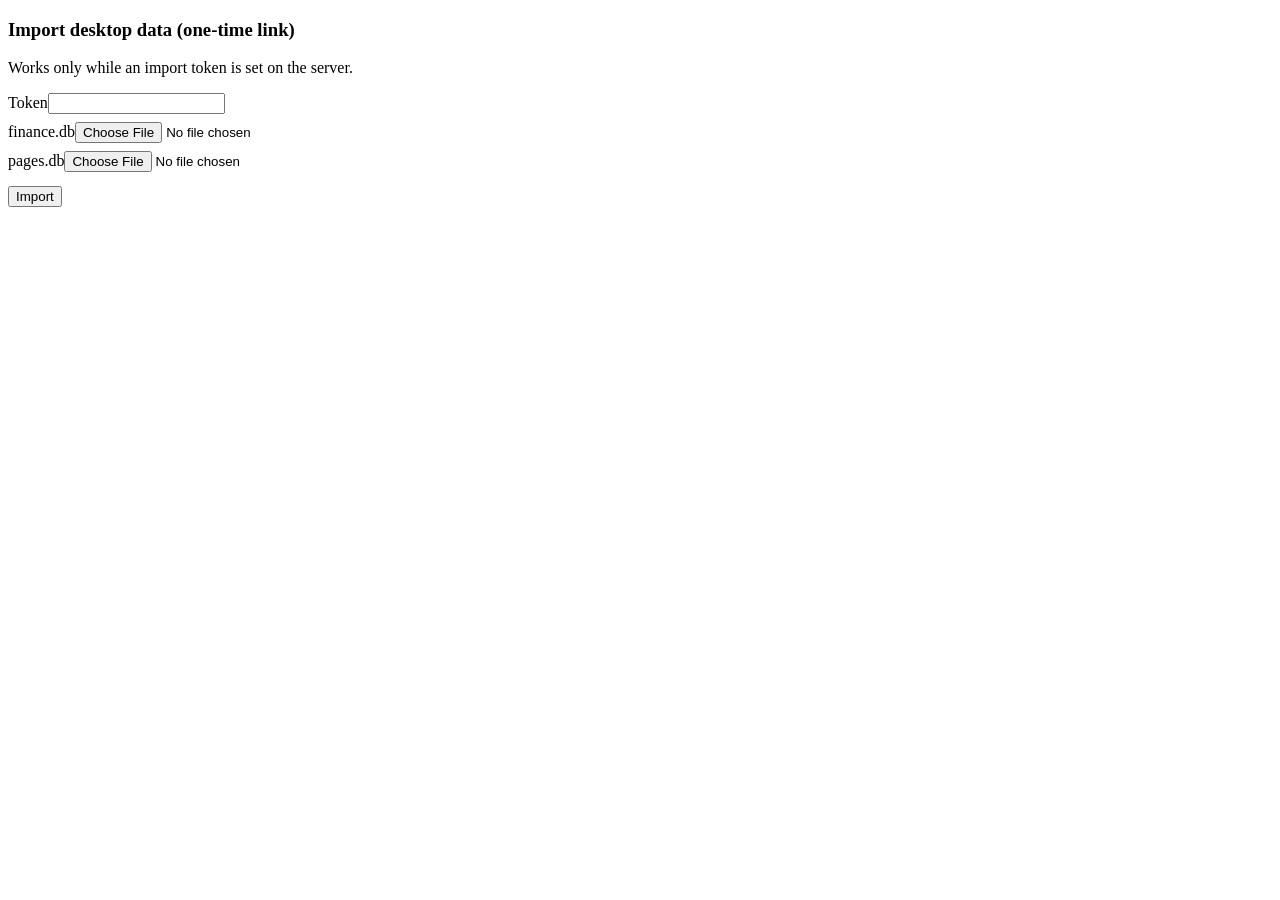
==== public/import.html @ b0d655ef "One-time import page guarded by an IMPORT_TOKEN env var Co-Authored-By: Claude Opus 5.5 <noreply@ant" ====
<!doctype html>
<html lang="en"><head><meta charset="utf-8"><meta name="viewport" content="width=device-width,initial-scale=1"><title>Import · Curio</title>
<link rel="stylesheet" href="/app.css"></head>
<body><div class="page"><div class="card">
<h3>Import desktop data (one-time link)</h3>
<p>Works only while an import token is set on the server.</p>
<div class="drop" style="margin-top:12px"><label class="muted">Token</label><input id="tok" type="password" class="inp" style="flex:1"></div>
<div class="drop" style="margin-top:8px"><label class="muted">finance.db</label><input id="fin" type="file"></div>
<div class="drop" style="margin-top:8px"><label class="muted">pages.db</label><input id="pg" type="file"></div>
<div class="row" style="margin-top:14px"><button class="btn primary" id="go">Import</button></div>
<div class="faint" id="log" style="margin-top:10px;white-space:pre-line"></div>
</div></div>
<script src="/vendor/sql-wasm.js"></script>
<script>
const TABLES={finance:['settings','accounts','categories','transactions','transfers','goals','goal_contributions','subscriptions','sub_periods','sub_charges','assets','asset_events','rates','rate_history'],pages:['docs','dbs','page_meta','page_comments']};
const log=t=>{document.getElementById('log').textContent+=t+'\n'};
async function post(url,body){const r=await fetch(url,{method:'POST',headers:{'Content-Type':'application/json','X-Curio':'1','X-Import-Token':document.getElementById('tok').value},body:JSON.stringify(body)});const j=await r.json();if(j.error)throw new Error(j.error);return j}
async function imp(SQL,file,domain){
  const db=new SQL.Database(new Uint8Array(await file.arrayBuffer()));const want=TABLES[domain];
  const q=s=>{const r=db.exec(s);return r.length?r[0]:{columns:[],values:[]}};
  const schema=q("SELECT type,name,tbl_name,sql FROM sqlite_master WHERE sql IS NOT NULL AND name NOT LIKE 'sqlite_%'").values.map(r=>({type:r[0],name:r[1],tbl_name:r[2],sql:r[3]})).filter(s=>want.includes(s.tbl_name));
  await post('/api/import/begin',{domain,schema});
  for(const t of schema.filter(s=>s.type==='table').map(s=>s.name)){
    const r=q(`SELECT * FROM "${t}"`);let batch=[],size=0;
    const flush=async()=>{if(batch.length){await post('/api/import/rows',{table:t,cols:r.columns,rows:batch});batch=[];size=0}};
    for(const row of r.values){const len=JSON.stringify(row).length;if(size+len>900000||batch.length>=400)await flush();batch.push(row);size+=len}
    await flush();log(`  ${domain}.${t}: ${r.values.length}`)}
  await post('/api/import/end',{domain});db.close()}
document.getElementById('go').onclick=async()=>{
  try{const SQL=await initSqlJs({locateFile:f=>'/vendor/'+f});
    const f=document.getElementById('fin').files[0],p=document.getElementById('pg').files[0];
    if(f){log('Finance…');await imp(SQL,f,'finance')} if(p){log('Pages…');await imp(SQL,p,'pages')} log('DONE')}
  catch(e){log('Stopped: '+e.message)}};
</script></body></html>
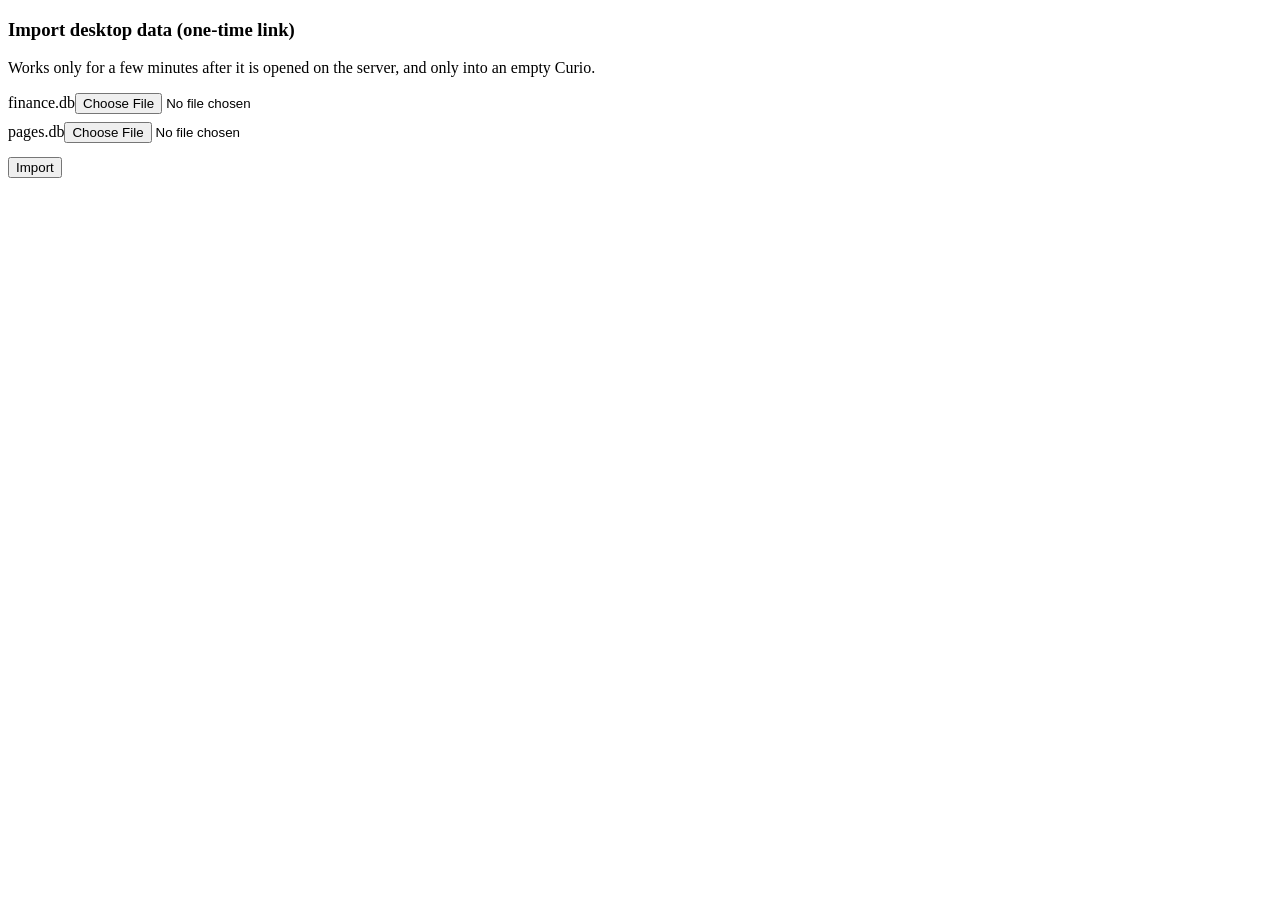
==== commit 5cdef950: "Import without sign-in only inside a short window and only into an empty Curio Co-Authored-By: Claud" ====
--- a/public/import.html
+++ b/public/import.html
@@ -3,8 +3,7 @@
 <link rel="stylesheet" href="/app.css"></head>
 <body><div class="page"><div class="card">
 <h3>Import desktop data (one-time link)</h3>
-<p>Works only while an import token is set on the server.</p>
-<div class="drop" style="margin-top:12px"><label class="muted">Token</label><input id="tok" type="password" class="inp" style="flex:1"></div>
+<p>Works only for a few minutes after it is opened on the server, and only into an empty Curio.</p>
 <div class="drop" style="margin-top:8px"><label class="muted">finance.db</label><input id="fin" type="file"></div>
 <div class="drop" style="margin-top:8px"><label class="muted">pages.db</label><input id="pg" type="file"></div>
 <div class="row" style="margin-top:14px"><button class="btn primary" id="go">Import</button></div>
@@ -14,7 +13,7 @@
 <script>
 const TABLES={finance:['settings','accounts','categories','transactions','transfers','goals','goal_contributions','subscriptions','sub_periods','sub_charges','assets','asset_events','rates','rate_history'],pages:['docs','dbs','page_meta','page_comments']};
 const log=t=>{document.getElementById('log').textContent+=t+'\n'};
-async function post(url,body){const r=await fetch(url,{method:'POST',headers:{'Content-Type':'application/json','X-Curio':'1','X-Import-Token':document.getElementById('tok').value},body:JSON.stringify(body)});const j=await r.json();if(j.error)throw new Error(j.error);return j}
+async function post(url,body){const r=await fetch(url,{method:'POST',headers:{'Content-Type':'application/json','X-Curio':'1'},body:JSON.stringify(body)});const j=await r.json();if(j.error)throw new Error(j.error);return j}
 async function imp(SQL,file,domain){
   const db=new SQL.Database(new Uint8Array(await file.arrayBuffer()));const want=TABLES[domain];
   const q=s=>{const r=db.exec(s);return r.length?r[0]:{columns:[],values:[]}};
